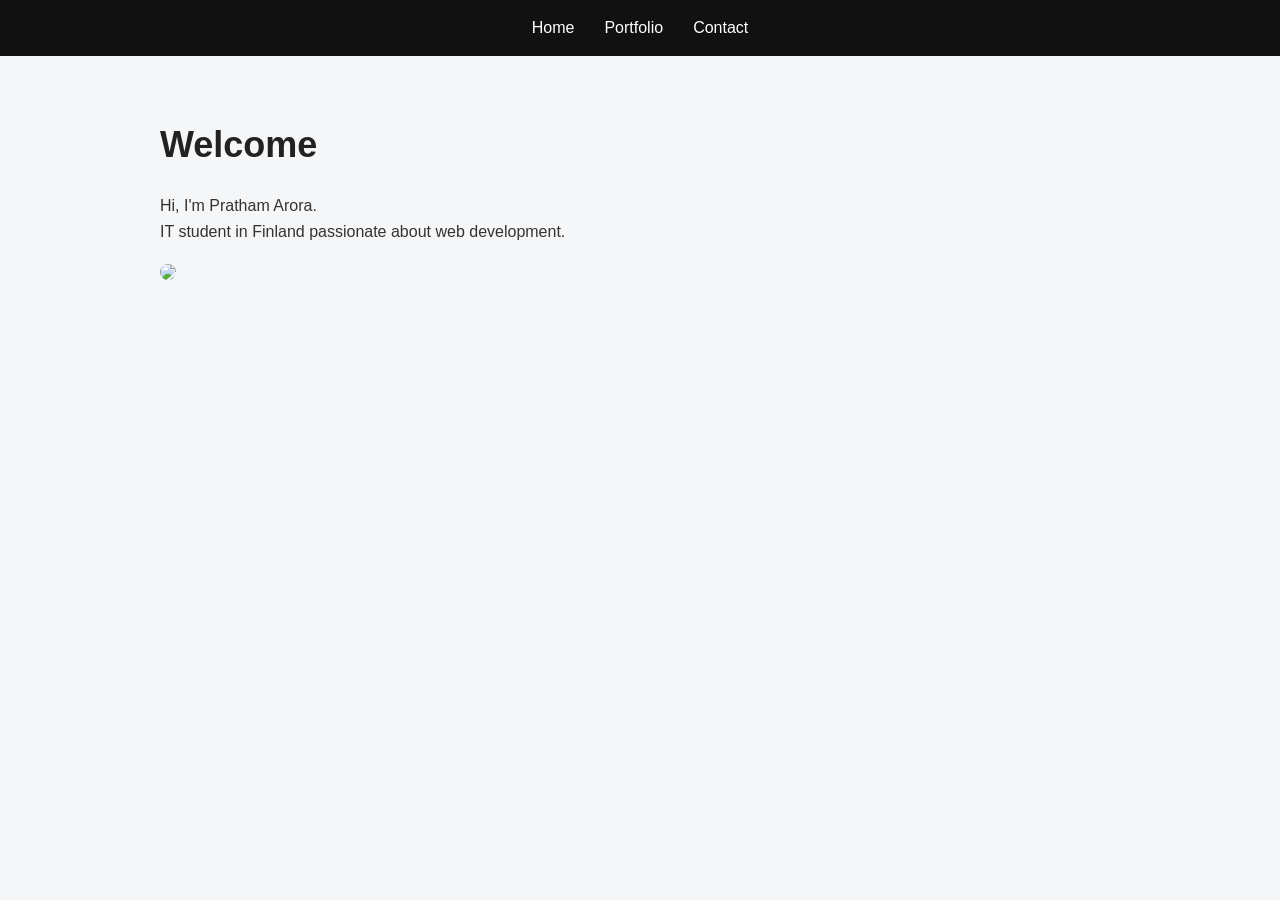
==== index.html @ f8f8055c "Add files via upload" ====
<!DOCTYPE html>
<html lang="en">
<head>
  <meta charset="UTF-8">
  <title>Home - Pratham</title>
  <link rel="stylesheet" href="style.css">
</head>
<body>

<nav>
  <a href="index.html">Home</a>
  <a href="portfolio.html">Portfolio</a>
  <a href="contact.html">Contact</a>
</nav>

<div class="container">
    <h1>Welcome</h1>
  
    <p>Hi, I'm Pratham Arora.</p>
    <p>IT student in Finland passionate about web development.</p>
  
    <img src="images/myphoto.jpg" width="200">
  </div>

<script src="script.js"></script>
</body>
</html>
---- style.css ----
/* Reset */
* {
    margin: 0;
    padding: 0;
    box-sizing: border-box;
  }
  
  /* Body */
  body {
    font-family: 'Segoe UI', sans-serif;
    background: #f4f6f8;
    color: #333;
    line-height: 1.6;
  }
  
  /* Navbar */
  nav {
    background: #111;
    padding: 15px 30px;
    display: flex;
    justify-content: center;
    gap: 30px;
  }
  
  nav a {
    color: white;
    text-decoration: none;
    font-weight: 500;
    transition: 0.3s;
  }
  
  nav a:hover {
    color: #00adb5;
  }
  
  /* Container */
  .container {
    max-width: 1000px;
    margin: 40px auto;
    padding: 20px;
  }
  
  /* Headings */
  h1 {
    font-size: 36px;
    margin-bottom: 20px;
    color: #222;
  }
  
  h2 {
    margin-top: 20px;
    color: #444;
  }
  
  /* Image */
  img {
    margin-top: 20px;
    border-radius: 10px;
  }
  
  /* Cards (portfolio projects) */
  .card {
    background: white;
    padding: 20px;
    margin-top: 20px;
    border-radius: 12px;
    box-shadow: 0 5px 15px rgba(0,0,0,0.1);
    transition: 0.3s;
  }
  
  .card:hover {
    transform: translateY(-5px);
  }
  
  /* Form */
  form {
    margin-top: 20px;
  }
  
  input, textarea {
    width: 100%;
    padding: 10px;
    margin-top: 10px;
    border-radius: 8px;
    border: 1px solid #ccc;
  }
  
  button {
    margin-top: 15px;
    padding: 10px 20px;
    background: #00adb5;
    border: none;
    color: white;
    border-radius: 8px;
    cursor: pointer;
  }
  
  button:hover {
    background: #007b80;
  }
  
  /* Responsive */
  @media (max-width: 600px) {
    nav {
      flex-direction: column;
      align-items: center;
    }
  
    .container {
      padding: 10px;
    }
  }
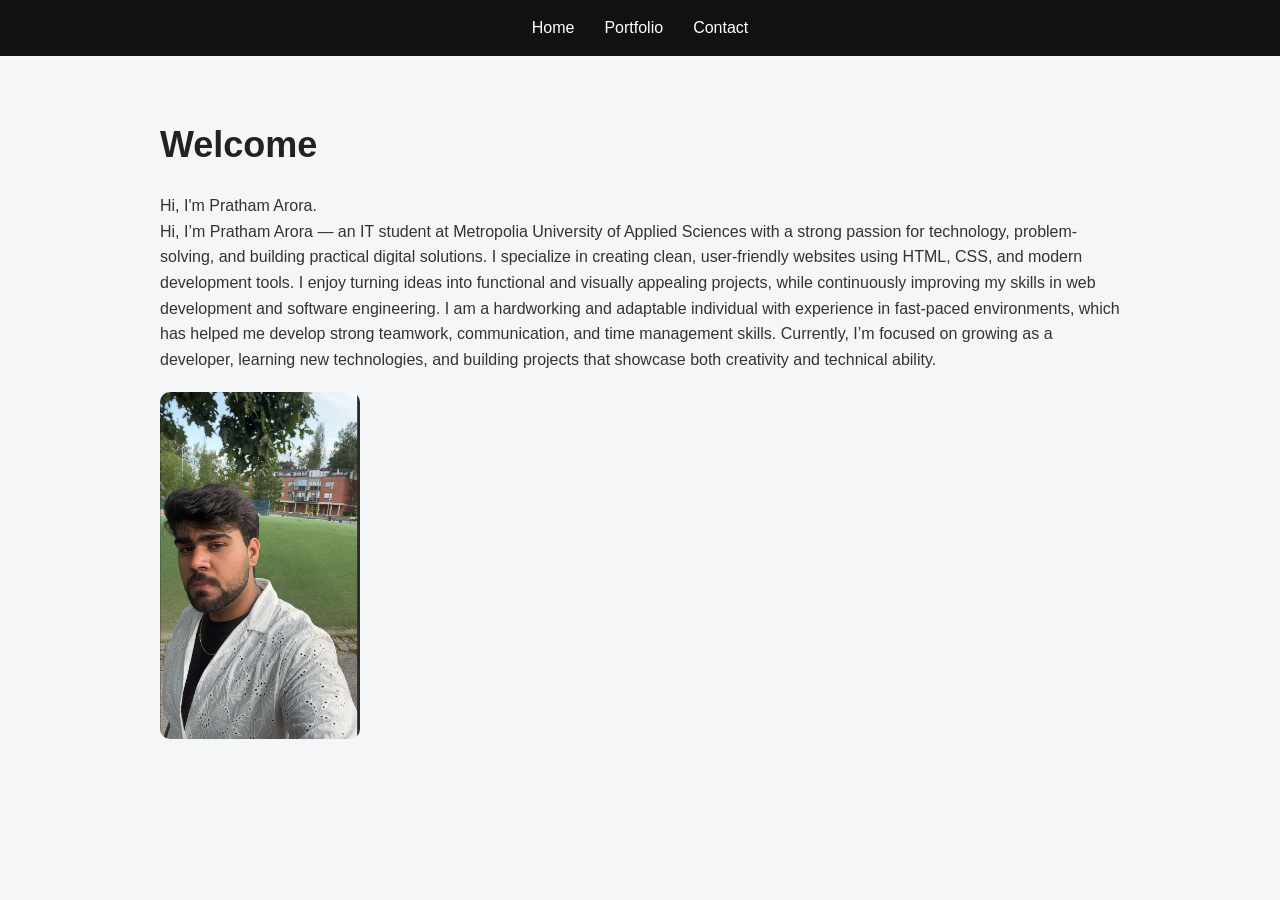
==== commit 3d06ebf7: "Update index.html" ====
--- a/index.html
+++ b/index.html
@@ -17,11 +17,19 @@
     <h1>Welcome</h1>
   
     <p>Hi, I'm Pratham Arora.</p>
-    <p>IT student in Finland passionate about web development.</p>
+    <p>Hi, I’m Pratham Arora — an IT student at Metropolia University of Applied Sciences with a strong passion for technology, problem-solving, and building practical digital solutions.
+
+      I specialize in creating clean, user-friendly websites using HTML, CSS, and modern development tools. I enjoy turning ideas into functional and visually appealing projects, while continuously improving my skills in web development and software engineering.
+      
+      I am a hardworking and adaptable individual with experience in fast-paced environments, which has helped me develop strong teamwork, communication, and time management skills.
+      
+      Currently, I’m focused on growing as a developer, learning new technologies, and building projects that showcase both creativity and technical ability.
+      
+      </p>
   
-    <img src="images/myphoto.jpg" width="200">
+    <img src="myphoto.jpg" width="200">
   </div>
 
 <script src="script.js"></script>
 </body>
-</html>+</html>
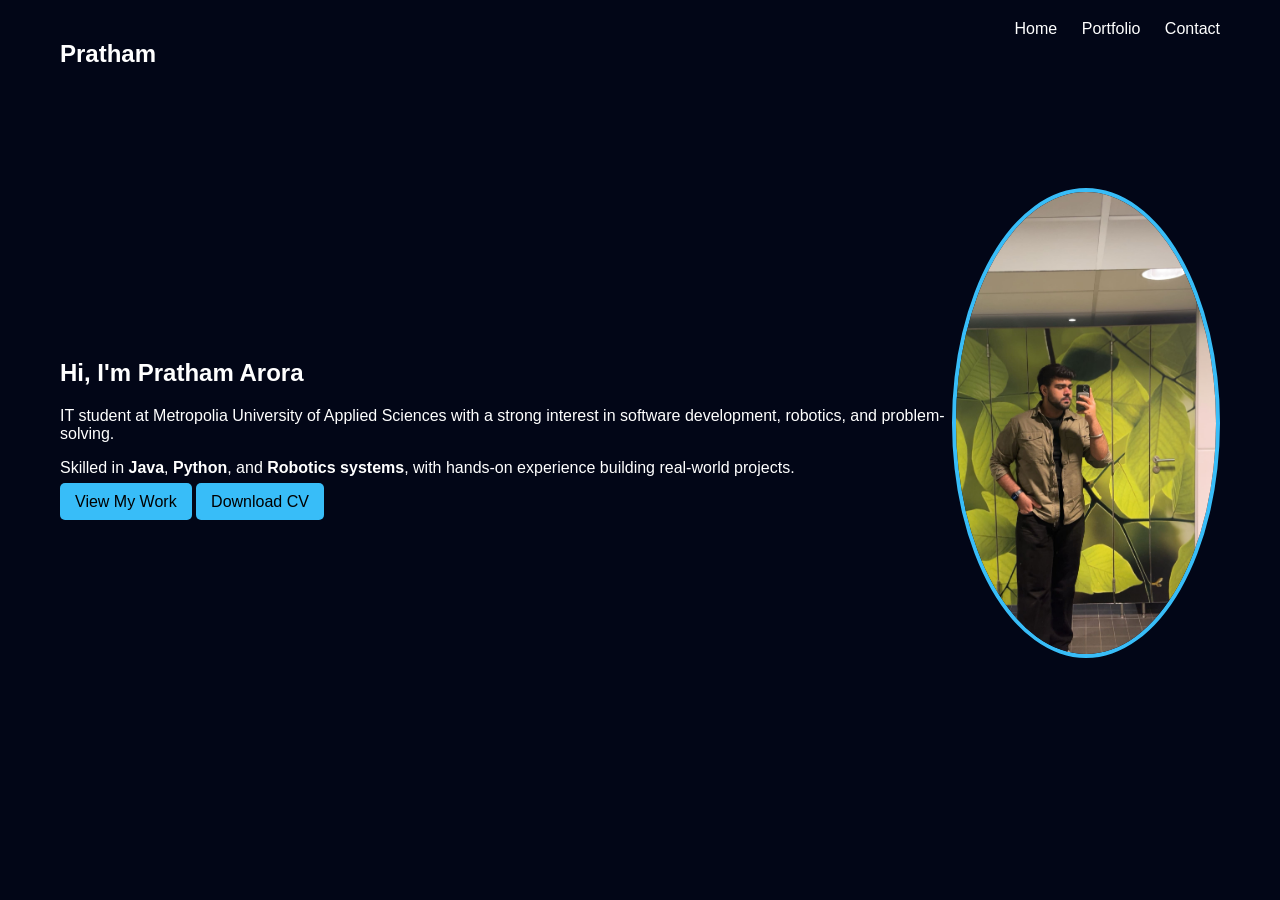
==== commit e2141987: "Add files via upload" ====
--- a/index.html
+++ b/index.html
@@ -2,34 +2,46 @@
 <html lang="en">
 <head>
   <meta charset="UTF-8">
-  <title>Home - Pratham</title>
+  <title>Pratham Arora | Portfolio</title>
+  <link rel="icon" href="data:,💻">
   <link rel="stylesheet" href="style.css">
 </head>
 <body>
 
-<nav>
-  <a href="index.html">Home</a>
-  <a href="portfolio.html">Portfolio</a>
-  <a href="contact.html">Contact</a>
+<nav class="navbar">
+  <h2 class="logo">Pratham</h2>
+  <div class="nav-links">
+    <a href="index.html">Home</a>
+    <a href="portfolio.html">Portfolio</a>
+    <a href="contact.html">Contact</a>
+  </div>
+  
 </nav>
 
-<div class="container">
-    <h1>Welcome</h1>
-  
-    <p>Hi, I'm Pratham Arora.</p>
-    <p>Hi, I’m Pratham Arora — an IT student at Metropolia University of Applied Sciences with a strong passion for technology, problem-solving, and building practical digital solutions.
+<section class="hero">
+  <div class="hero-text">
+    <h1>Hi, I'm <span>Pratham Arora</span></h1>
+    <p>
+      IT student at Metropolia University of Applied Sciences with a strong interest in
+      software development, robotics, and problem-solving.
+    </p>
 
-      I specialize in creating clean, user-friendly websites using HTML, CSS, and modern development tools. I enjoy turning ideas into functional and visually appealing projects, while continuously improving my skills in web development and software engineering.
-      
-      I am a hardworking and adaptable individual with experience in fast-paced environments, which has helped me develop strong teamwork, communication, and time management skills.
-      
-      Currently, I’m focused on growing as a developer, learning new technologies, and building projects that showcase both creativity and technical ability.
-      
-      </p>
-  
-    <img src="myphoto.jpg" width="200">
+    <p>
+      Skilled in <strong>Java</strong>, <strong>Python</strong>, and <strong>Robotics systems</strong>,
+      with hands-on experience building real-world projects.
+    </p>
+
+    <div class="buttons">
+      <a href="portfolio.html" class="btn">View My Work</a>
+      <a href="cv.pdf" download class="btn secondary">Download CV</a>
+    </div>
   </div>
+
+  <div class="hero-img">
+    <img src="image.JPG" alt="Pratham">
+  </div>
+</section>
 
 <script src="script.js"></script>
 </body>
-</html>
+</html>
--- a/style.css
+++ b/style.css
@@ -1,112 +1,96 @@
-/* Reset */
-* {
-    margin: 0;
-    padding: 0;
-    box-sizing: border-box;
-  }
-  
-  /* Body */
-  body {
-    font-family: 'Segoe UI', sans-serif;
-    background: #f4f6f8;
-    color: #333;
-    line-height: 1.6;
-  }
-  
-  /* Navbar */
-  nav {
-    background: #111;
-    padding: 15px 30px;
-    display: flex;
-    justify-content: center;
-    gap: 30px;
-  }
-  
-  nav a {
-    color: white;
-    text-decoration: none;
-    font-weight: 500;
-    transition: 0.3s;
-  }
-  
-  nav a:hover {
-    color: #00adb5;
-  }
-  
-  /* Container */
-  .container {
-    max-width: 1000px;
-    margin: 40px auto;
-    padding: 20px;
-  }
-  
-  /* Headings */
-  h1 {
-    font-size: 36px;
-    margin-bottom: 20px;
-    color: #222;
-  }
-  
-  h2 {
-    margin-top: 20px;
-    color: #444;
-  }
-  
-  /* Image */
-  img {
-    margin-top: 20px;
-    border-radius: 10px;
-  }
-  
-  /* Cards (portfolio projects) */
-  .card {
-    background: white;
-    padding: 20px;
-    margin-top: 20px;
-    border-radius: 12px;
-    box-shadow: 0 5px 15px rgba(0,0,0,0.1);
-    transition: 0.3s;
-  }
-  
-  .card:hover {
-    transform: translateY(-5px);
-  }
-  
-  /* Form */
-  form {
-    margin-top: 20px;
-  }
-  
-  input, textarea {
-    width: 100%;
-    padding: 10px;
-    margin-top: 10px;
-    border-radius: 8px;
-    border: 1px solid #ccc;
-  }
-  
-  button {
-    margin-top: 15px;
-    padding: 10px 20px;
-    background: #00adb5;
-    border: none;
-    color: white;
-    border-radius: 8px;
-    cursor: pointer;
-  }
-  
-  button:hover {
-    background: #007b80;
-  }
-  
-  /* Responsive */
-  @media (max-width: 600px) {
-    nav {
-      flex-direction: column;
-      align-items: center;
-    }
-  
-    .container {
-      padding: 10px;
-    }
-  }+body {
+  margin: 0;
+  font-family: 'Segoe UI', sans-serif;
+  background: #020617;
+  color: white;
+}
+
+/* NAVBAR */
+.navbar {
+  display: flex;
+  justify-content: space-between;
+  padding: 20px 60px;
+  background: #020617;
+}
+
+.nav-links a {
+  margin-left: 20px;
+  color: white;
+  text-decoration: none;
+}
+
+/* HERO */
+.hero {
+  display: flex;
+  align-items: center;
+  justify-content: space-between;
+  padding: 80px 60px;
+}
+
+.hero-img img {
+  width: 260px;
+  border-radius: 50%;
+  border: 4px solid #38bdf8;
+}
+
+.btn {
+  padding: 10px 15px;
+  background: #38bdf8;
+  color: black;
+  border-radius: 5px;
+  text-decoration: none;
+}
+
+/* SKILLS */
+.skill {
+  margin: 20px 0;
+}
+
+.bar {
+  width: 100%;
+  height: 10px;
+  background: #1e293b;
+  border-radius: 10px;
+}
+
+.fill {
+  height: 100%;
+  border-radius: 10px;
+  background: #38bdf8;
+  width: 0;
+  transition: 1s;
+}
+
+.java { width: 85%; }
+.python { width: 80%; }
+.robotics { width: 75%; }
+
+/* PROJECTS */
+.projects {
+  display: grid;
+  grid-template-columns: repeat(auto-fit, minmax(250px, 1fr));
+  gap: 20px;
+}
+
+.card {
+  background: #0f172a;
+  padding: 20px;
+  border-radius: 10px;
+  transition: 0.3s;
+}
+
+.card:hover {
+  transform: translateY(-8px);
+}
+
+/* SCROLL ANIMATION */
+.fade {
+  opacity: 0;
+  transform: translateY(20px);
+}
+
+.show {
+  opacity: 1;
+  transform: translateY(0);
+  transition: 0.6s;
+}
